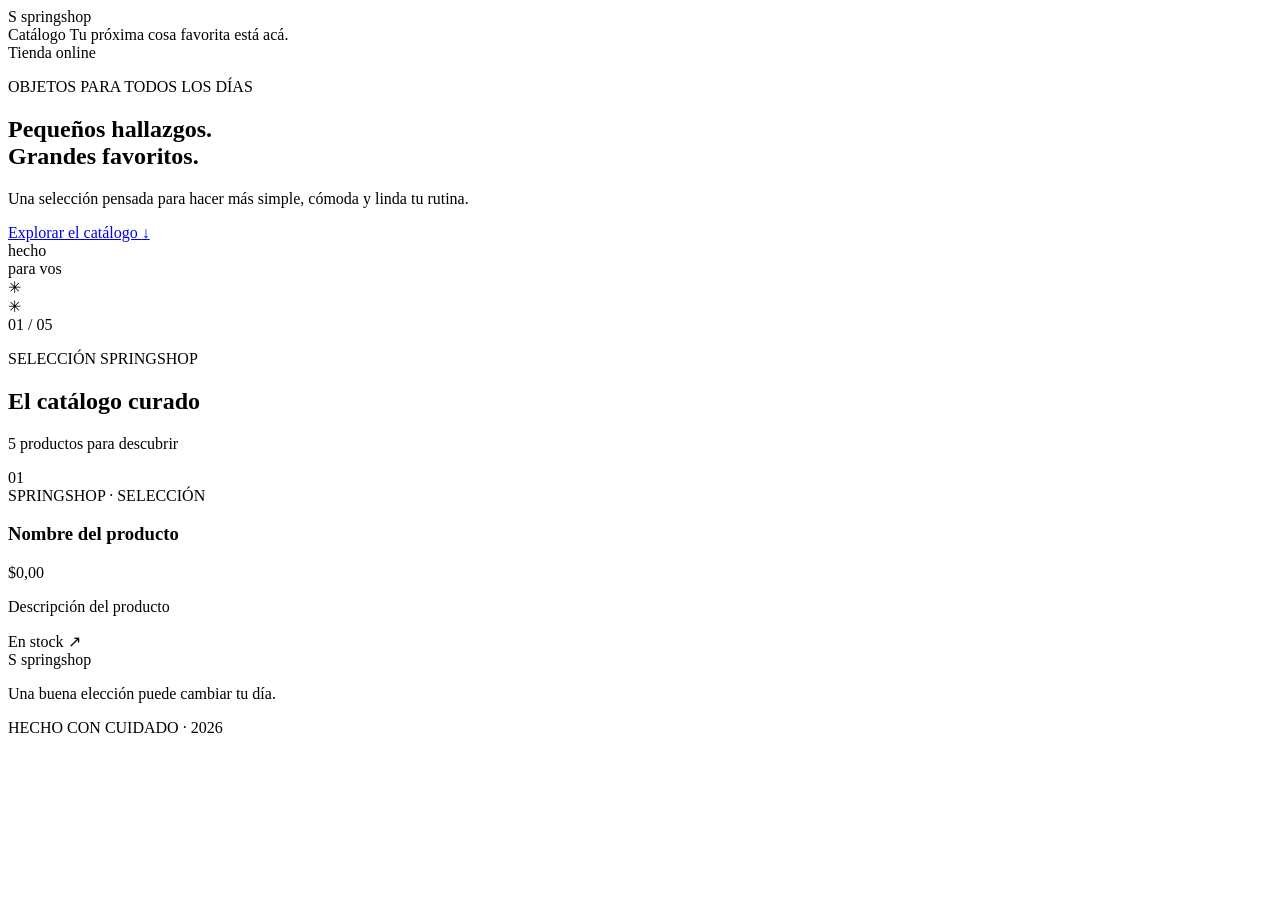
==== src/main/resources/templates/index.html @ fdfdae7f "[Primer feature] Alta de primeros productos. Desarrollo de UI." ====
<!DOCTYPE html>
<html lang="es" xmlns:th="http://www.thymeleaf.org">
<head>
	<meta charset="UTF-8">
	<meta name="viewport" content="width=device-width, initial-scale=1">
	<meta name="theme-color" content="#f7f7f2">
	<title>SpringShop | Catálogo</title>
	<link rel="stylesheet" th:href="@{/css/style.css}">
</head>
<body>
	<header class="site-header">
		<a class="brand" th:href="@{/}" aria-label="SpringShop, inicio">
			<span class="brand-mark">S</span>
			<span>spring<span class="brand-accent">shop</span></span>
		</a>
		<nav class="main-nav" aria-label="Navegación principal">
			<a class="nav-link active" th:href="@{/}">Catálogo</a>
			<span class="nav-note">Tu próxima cosa favorita está acá.</span>
		</nav>
		<div class="header-label"><span class="status-dot"></span> Tienda online</div>
	</header>

	<main>
		<section class="hero">
			<div class="hero-copy">
				<p class="eyebrow"><span class="eyebrow-line"></span> OBJETOS PARA TODOS LOS DÍAS</p>
				<h1>Pequeños hallazgos.<br><span>Grandes favoritos.</span></h1>
				<p class="hero-description">Una selección pensada para hacer más simple, cómoda y linda tu rutina.</p>
				<a class="hero-link" href="#catalogo">Explorar el catálogo <span aria-hidden="true">↓</span></a>
			</div>
			<div class="hero-art" aria-hidden="true">
				<div class="sun-shape"></div>
				<div class="art-card art-card-back"></div>
				<div class="art-card art-card-front">
					<div class="art-circle"></div>
					<div class="art-line art-line-one"></div>
					<div class="art-line art-line-two"></div>
					<div class="art-line art-line-three"></div>
					<div class="art-sticker">hecho<br>para vos</div>
				</div>
				<div class="art-sparkle sparkle-one">✳</div>
				<div class="art-sparkle sparkle-two">✳</div>
			</div>
			<div class="hero-index"><span>01</span> / 05</div>
		</section>

		<section class="catalog-section" id="catalogo">
			<div class="section-heading">
				<div>
					<p class="eyebrow">SELECCIÓN SPRINGSHOP</p>
					<h2>El catálogo <span>curado</span></h2>
				</div>
				<p class="product-count"><span th:text="${#lists.size(productos)}">5</span> productos para descubrir</p>
			</div>

			<div class="product-grid">
				<article class="product-card" th:each="producto, iterStat : ${productos}">
					<div class="product-visual" th:classappend="${'visual-' + iterStat.count}">
						<span class="product-number" th:text="${#numbers.formatInteger(iterStat.count, 2)}">01</span>
						<div class="product-shape" aria-hidden="true"></div>
						<span class="visual-caption">SPRINGSHOP · SELECCIÓN</span>
					</div>
					<div class="product-info">
						<div class="product-title-row">
							<h3 th:text="${producto.nombre}">Nombre del producto</h3>
							<span class="product-price" th:text="${'$' + #numbers.formatDecimal(producto.precio, 1, 'COMMA', 2, 'POINT')}">$0,00</span>
						</div>
						<p class="product-description" th:text="${producto.descripcion}">Descripción del producto</p>
						<div class="product-footer">
							<span class="stock-label">
								<span class="stock-dot" th:classappend="${producto.stock == 0 ? ' sold-out' : ''}"></span>
								<span th:text="${producto.stock > 0 ? 'En stock · ' + producto.stock + ' unidades' : 'Sin stock'}">En stock</span>
							</span>
							<span class="product-arrow" aria-hidden="true">↗</span>
						</div>
					</div>
				</article>
			</div>
		</section>
	</main>

	<footer class="site-footer">
		<a class="brand footer-brand" th:href="@{/}">
			<span class="brand-mark">S</span>
			<span>spring<span class="brand-accent">shop</span></span>
		</a>
		<p>Una buena elección puede cambiar tu día.</p>
		<span class="footer-year">HECHO CON CUIDADO · 2026</span>
	</footer>
</body>
</html>
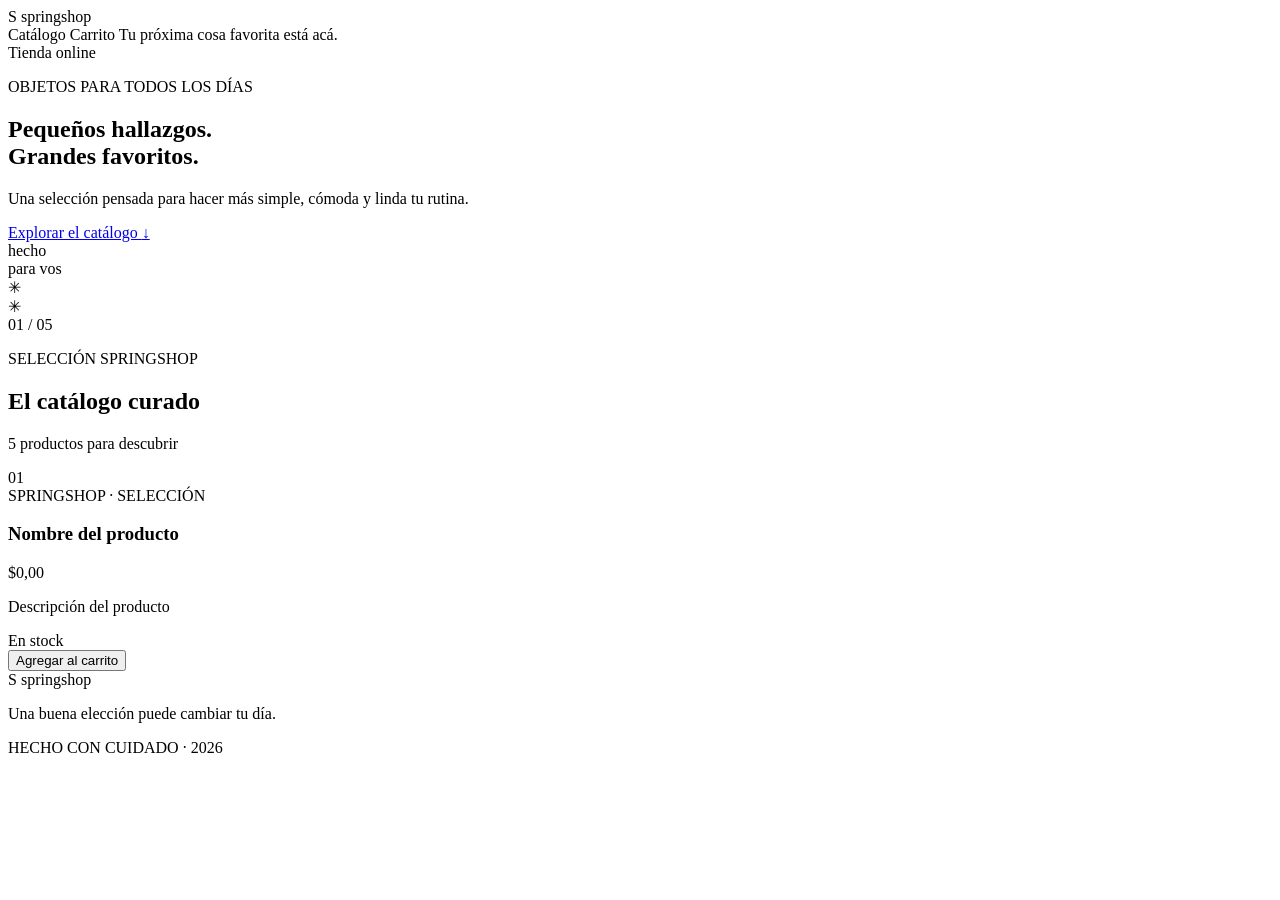
==== commit f528d4f1: "[FEATURE] Agregar al carrito" ====
--- a/src/main/resources/templates/index.html
+++ b/src/main/resources/templates/index.html
@@ -15,12 +15,15 @@
 		</a>
 		<nav class="main-nav" aria-label="Navegación principal">
 			<a class="nav-link active" th:href="@{/}">Catálogo</a>
+			<a class="nav-link cart-nav-link" th:href="@{/carrito}">Carrito</a>
 			<span class="nav-note">Tu próxima cosa favorita está acá.</span>
 		</nav>
 		<div class="header-label"><span class="status-dot"></span> Tienda online</div>
 	</header>
 
 	<main>
+		<div class="flash-message flash-success" th:if="${mensajeExito}" th:text="${mensajeExito}" role="status"></div>
+		<div class="flash-message flash-error" th:if="${mensajeError}" th:text="${mensajeError}" role="alert"></div>
 		<section class="hero">
 			<div class="hero-copy">
 				<p class="eyebrow"><span class="eyebrow-line"></span> OBJETOS PARA TODOS LOS DÍAS</p>
@@ -71,7 +74,12 @@
 								<span class="stock-dot" th:classappend="${producto.stock == 0 ? ' sold-out' : ''}"></span>
 								<span th:text="${producto.stock > 0 ? 'En stock · ' + producto.stock + ' unidades' : 'Sin stock'}">En stock</span>
 							</span>
-							<span class="product-arrow" aria-hidden="true">↗</span>
+							<form class="add-to-cart-form" th:action="@{/carrito/agregar}" method="post">
+								<input type="hidden" name="productoId" th:value="${producto.id}">
+								<button class="add-to-cart-button" type="submit" th:disabled="${producto.stock == 0}">
+									Agregar al carrito
+								</button>
+							</form>
 						</div>
 					</div>
 				</article>
